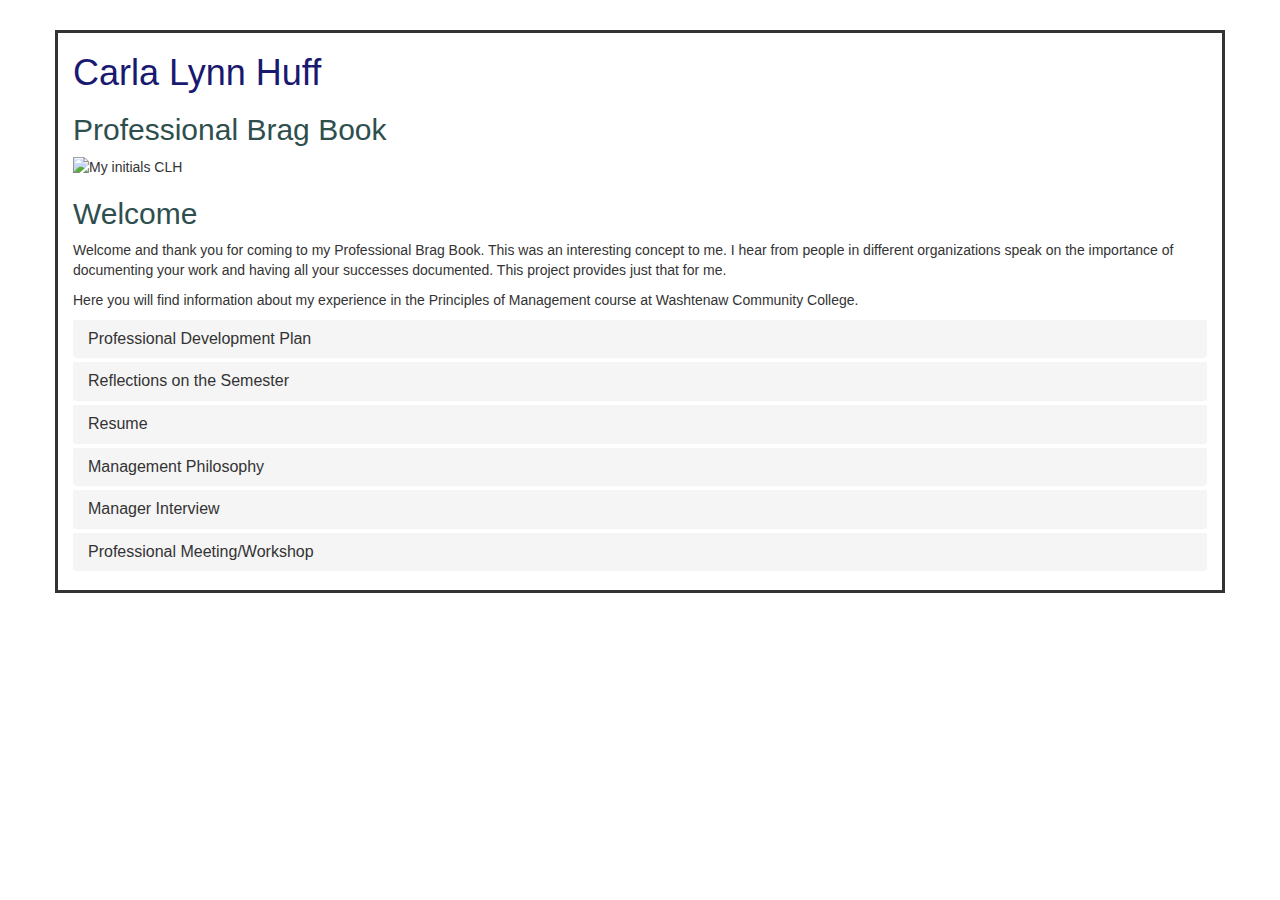
==== index.html @ 37ddea5e "Add files via upload" ====
<!DOCTYPE html>
<html>
<head>
	<title>Professional Brag Book</title>
	 <meta name="viewport" content="width=device-width, initial-scale=1">
 <style>
* {
  box-sizing: border-box;
}

/* Create three equal columns that floats next to each other */
.column {
  float: left;
  width: 50%;
  padding: 10px;
  height: 300px; /* Should be removed. Only for demonstration */
}

/* Clear floats after the columns */
.row:after {
  content: "";
  display: table;
  clear: both;
}

/* Responsive layout - makes the three columns stack on top of each other instead of next to each other */
@media screen and (max-width: 600px) {
  .column {
    width: 100%;
  }
}
</style>
  <link rel="stylesheet" href="https://maxcdn.bootstrapcdn.com/bootstrap/3.4.0/css/bootstrap.min.css">
  <script src="https://ajax.googleapis.com/ajax/libs/jquery/3.3.1/jquery.min.js"></script>
  <script src="https://maxcdn.bootstrapcdn.com/bootstrap/3.4.0/js/bootstrap.min.js"></script>
<link rel="stylesheet" type="text/css" href="./index.css">
</head>
<body>
	
<div class="container">
  <h1>Carla Lynn Huff</h1>
  <h2>Professional Brag Book</h2>

  <div>
  	<img src="/files/initials.png" alt="My initials CLH"></div>
  <h2>Welcome</h2>
  <p>Welcome and thank you for coming to my Professional Brag Book.  This was an interesting concept to me.  I hear from people in different organizations speak on the importance of documenting your work and having all your successes documented.  This project provides just that for me.  </p>
  <p>Here you will find information about my experience in the Principles of Management course at Washtenaw Community College.</p>
  <div class="panel-group" id="accordion">
    <div class="panel panel-default">
      <div class="panel-heading">
        <h4 class="panel-title">
          <a data-toggle="collapse" data-parent="#accordion" href="#collapse1">Professional Development Plan</a>
        </h4>
      </div>
      <div id="collapse1" class="panel-collapse collapse">
        <div class="panel-body">I plan to work on my networking skills and mentoring skills.  I find that I can answer questions of my peers or junior team members but have difficulty in expressing the recommendations well.
For my Brag book I will perform an interview with my manager, attend a networking event and publish it online.
<h3>SWOT Analysis</h3>
<div class="row">
  <div class="column" style="background-color:#aaa;">
    <h4><strong>Internal Strengths</strong></h4>
    <p><ul>
<li>15 years in healthcare technology</li>
<li>Scaled Agile Framework</li>
<li>Project Management</li>
<li>Business Analysis</li>
<li>Requirements Gathering</li>
<li>Organized</li>
<li>Resourceful</li>
<li>Leadership</li>
<li>AI technology</li>
</ul></p>
  </div>
  <div class="column" style="background-color:#bbb;">
    <h4><strong>Internal Weaknesses</strong></h4>
    <p><ul>
<li>Mentoring others</li>
<li>Navigating corporate ladder</li>
<li>Networking</li>

</ul>
</p>
  </div>

 <div class="column" style="background-color:#aaa;">
    <h4><strong>External Opportunities</strong></h4>
    <p><ul>
<li>Hybrid Business Analyst/Project Manager</li>
<li>Scaled Agile Framework</li>
<li>Demand cross multiple industries</li>
</ul></p>
  </div>
  <div class="column" style="background-color:#bbb;">
    <h4><strong>External Threats</strong></h4>
    <p><ul>
<li>Downsizing</li>
<li>Emerging technology</li>
<li>Limited advancement </li>

</ul>
</p>
  </div>
      </div>
    </div>
</div>
</div>
    <div class="panel panel-default">
      <div class="panel-heading">
        <h4 class="panel-title">
          <a data-toggle="collapse" data-parent="#accordion" href="#collapse2">Reflections on the Semester</a>
        </h4>
      </div>
      <div id="collapse2" class="panel-collapse collapse">
        <div class="panel-body">
<p>As I reflect on the semester, the project planning portion of the class helped me learn about management.  In my team, we are usually given a project to work on.  It is rare that we initiate projects for ourselves.  Brainstorming with my team member provided the opportunity to share ideas and come to a consensus on what we could do.  The best part is that it was a real problem for a team member.  Her office had difficulty communicating with a satellite location.  We were able to look at a real-world problem and think about how we would solve it together.</p>
<p>This experience helped me experience the project life cycle.  We identified a problem, prepared a solution and then thought through the steps to execute.  While we did not actually implement the solution, I believe we were well prepared to carry out the project and achieve the goal of a communication platform.  I learned that it is very difficult to plan for everything, but if we think of the key milestones and objectives, the risk is lowered and our opportunity for success grows substantially.  </p>
<p>I plan to use the skills we learned and practiced during our group assignment in my current role.  Throughout the course I have looked for ways to utilize the information given.  I work on large scale projects and understanding management styles and the benefit of each will enable me to be flexible in how I interact with my team members.  Leadership never ends.  This class and experience with working with others will help me grow in my leadership goals. </p>
</div>
      </div>
  </div>
    <div class="panel panel-default">
      <div class="panel-heading">
        <h4 class="panel-title">
          <a data-toggle="collapse" data-parent="#accordion" href="#collapse3">Resume</a>
        </h4>
      </div>
      <div id="collapse3" class="panel-collapse collapse">
        <div class="panel-body"><object width=auto height=auto data="/files/clhuff_resume.pdf"></object></div>
    </div>
</div>
    <div class="panel panel-default">
      <div class="panel-heading">
        <h4 class="panel-title">
          <a data-toggle="collapse" data-parent="#accordion" href="#collapse4">Management Philosophy</a>
        </h4>
      </div>
      <div id="collapse4" class="panel-collapse collapse">
        <div class="panel-body">
<p>I believe that leadership involves a great deal of humility, compassion and vision.  As a manager, I feel that it is critical to encourage a team dynamic.  There can be healthy competition to encourage innovation and productivity if the team is challenged.  As a leader I feel that it is important to allow your team to feel empowered to make decisions, while the leader is looking forward for the next goals.  </p>
<p>In my current role, while I do not have direct reports, I do lead project teams.  I try to encourage my colleagues and find ways to bring out their best.  I look for ways to show that areas of improvement are opportunities.  I look for ways to celebrate successes.  My philosophy is we work as a team, win as a team, fail as a team.  As a leader, the tone and direction of the team, I have a great impact on how we move from a storming group of individuals to a performing team.</p>
</div>
</div>
      </div>
        <div class="panel panel-default">
      <div class="panel-heading">
        <h4 class="panel-title">
          <a data-toggle="collapse" data-parent="#accordion" href="#collapse5">Manager Interview</a>
        </h4>
      </div>
      <div id="collapse5" class="panel-collapse collapse">
        <div class="panel-body">
<h2>Manager name, title, and company name</h2>
<p>David Hopp, Senior Development Manager, IBM Watson Health</p>

<h2>Company and what it does</h2>
<p>IBM Watson Health is a division of IBM Corporation.   Using healthcare data, Watson Health delivers insights to help hospitals, providers, 
insurers, researchers and patients.</p>

<h2>Industry and Competition </h2>
<p>IBM is a technology company that provides advanced solutions in many industries.  Microsoft, Google, Amazon are competitors. </p>

<h2>Innovation in the industry  </h2>
<p>Dave Hopp leads a team of engineers that develop healthcare related products.  IBM is very innovative and is a leader in Cloud Computing, Cognitive Solutions and Artificial Intelligence.  Watson is the flagship tool that supports the machine learning.  His team works with Watson to bring chat experiences to every day users.  IBM sells enterprise solutions, so the costs are differentiated.</p>

<h2>Personal Strengths</h2>
<p>For employees, people who can work independently, make appropriate decisions, recognize what is important and self-start versus things that are not important</p>
<p>For colleagues open and honest, ability to focus on the goals versus blaming in difficult situations. Motivated teams that understand the goal is the most important</p>

<h2>Characteristics and traits when hiring employees or in collaborating with colleagues</h2>
<p>For employees, people who can work independently, make appropriate decisions, recognize what’s important and self-start versus things that are not important</p>
<p>For colleagues open and honest, ability to focus on the goals versus blaming in difficult situations. Motivated teams that understand the goal is the most important</p>
<h2>Most important personal assets</h2>
<p>Experience is most important, think about experiences and reflect on what’s worked and what hasn’t.  Use that to build </p>
<p>Education, not so much how to do the job.  Did not study software engineering.  Started in Petroleum engineering and took opportunity to move into software engineering. Felt that it was important because it taught problem solving.  Identify key points and learn how to decide. Career path</p>
<p>Petroleum engineer out of college.  Found an opportunity within organization to become a software engineer.  Took projects within the petroleum engineering group he would take the lead on software.  Not so much coding but took courses to continue advancing coding skill set.  Wasn’t looking to make a switch directly but kept open for opportunities to pursue the passion.</p>
<p>Reached a point where he had to make the decision to continue in the technical realm and developing more software and large-scale enterprise development or pursue management.  Felt that the management side identify the important considerations for projects and making decisions.  Comfortable in a leadership role due to ability to see the big picture and coordinating teams to move projects forward.  Presented with an opportunity to move in a management role and took advantage.</p>

<h2>Advice on how to be successful</h2>
<p>90% of success is showing up.  Ability to reflect objectively, self-evaluation.   Recognize areas of improvements.  Be able to discern when it’s good enough vs exceptional and understanding the expectations to meet both.  Level of quality to deliver.  </p>

<h2>Self-evaluation</h2>
<p>What did I do well, what could have gone better?</p>

<h2>Next career move</h2>
<p>Continue in a management or consulting role; passion lies in healthcare would continue in the industry along with software development.  Continue to work in a capacity to help solve problems in the healthcare, medical IT world.</p>

</div>
      </div>
  </div>
     <div class="panel panel-default">
      <div class="panel-heading">
        <h4 class="panel-title">
          <a data-toggle="collapse" data-parent="#accordion" href="#collapse6">Professional Meeting/Workshop</a>
        </h4>
      </div>
      <div id="collapse6" class="panel-collapse collapse">
        <div class="panel-body">
<p>I attended a workshop hosted by Sisters Code in Detroit, MI.  Sisters Code is an organization created by Marlin Williams, who is the Chief Program Officer at TechTown Detroit & Assistant Vice President for Economic Development at Wayne State University.  The organization is a meetup group that allows Black women to network while learning how to code with or without a technical background.</p>
<p>I attended a workshop in which we created a tip calculator website.   The instructor is a software engineer with StockX.  She provided us with a starter set of files.  During the session, we walked through the steps to take the files and make the site functional.  We used JavaScript code to execute the calculations.</p>
<p>We also learned how to publish our website using a free hosting site.  We also learned where to go to buy our own domains especially if we wanted to showcase our work in a portfolio setting.</p>
<p>This group is great for me.  While I am not an engineer, I work on a team of engineers.  By attending workshops like these, I can learn the language needed to communicate requirements to the developers.  It also gives me an opportunity to network with other Black women who share an interest in continuing education and technology.  </p>
</div>
      </div>
    </div>
  </div> 
</div>
</div>
</body>
</html>
---- index.css ----
@import url('https://fonts.googleapis.com/css?family=Luckiest+Guy|Raleway');

body {
	background-image: url("initials.png");
	background-color: white;
	margin: 30px;
}

h1 {
	font-family: "LuckiestGuy", Gadget, sans-serif;
	color: MidnightBlue;
}

h2 {
	font-family: Arial, Helvetica, sans-serif;
	color: DarkSlateGray ;
}
h3 {
	font-family: Arial, Helvetica, sans-serif;
}
p {
	font-family: Verdana, Geneva, sans-serif;
}

/* Style the buttons that are used to open and close the accordion panel */
.panel-default{
  background-color: PaleTurquoise;
  color: #444;
  cursor: pointer;
  width: 100%;
  text-align: left;
  border: DarkGray;
  outline: DarkGray;
  transition: 0.4s;
}
.panel-heading:active {
  background-color: Cyan;
}
.panel-heading:hover {
  background-color: Cyan;
}
.container{
	border-style: solid;
}
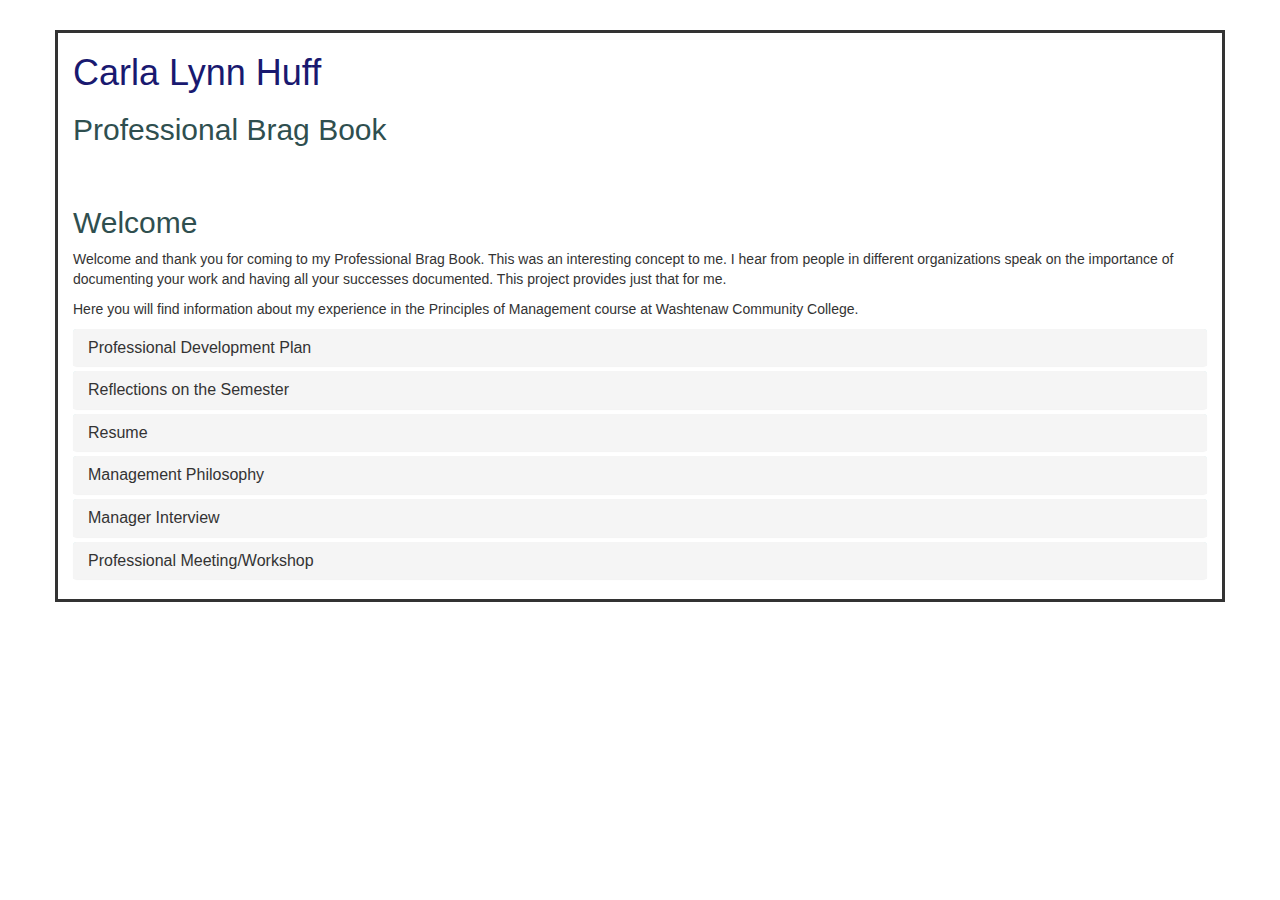
==== commit 5924fed9: "Add files via upload" ====
--- a/index.html
+++ b/index.html
@@ -41,8 +41,9 @@
   <h1>Carla Lynn Huff</h1>
   <h2>Professional Brag Book</h2>
 
-  <div>
-  	<img src="/files/initials.png" alt="My initials CLH"></div>
+ 
+  	<div class="panel-body"><object data="/files/initials.png"></object></div>
+
   <h2>Welcome</h2>
   <p>Welcome and thank you for coming to my Professional Brag Book.  This was an interesting concept to me.  I hear from people in different organizations speak on the importance of documenting your work and having all your successes documented.  This project provides just that for me.  </p>
   <p>Here you will find information about my experience in the Principles of Management course at Washtenaw Community College.</p>
@@ -126,7 +127,7 @@
         </h4>
       </div>
       <div id="collapse3" class="panel-collapse collapse">
-        <div class="panel-body"><object width=auto height=auto data="/files/clhuff_resume.pdf"></object></div>
+        <div class="panel-body"><object width=1100 height=800 data="/files/clhuff_resume.pdf"></object></div>
     </div>
 </div>
     <div class="panel panel-default">
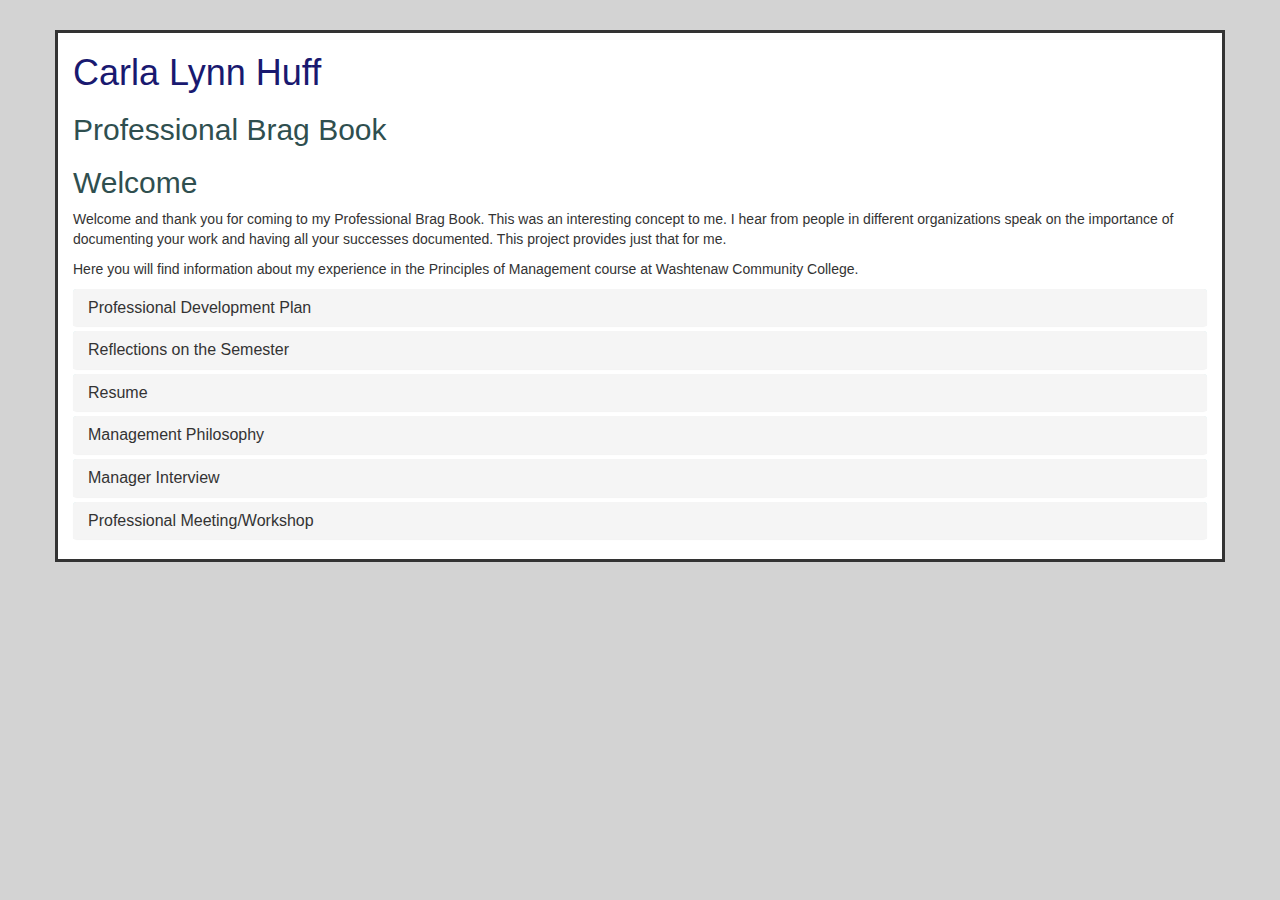
==== commit c89f29b3: "Add files via upload" ====
--- a/index.html
+++ b/index.html
@@ -42,7 +42,7 @@
   <h2>Professional Brag Book</h2>
 
  
-  	<div class="panel-body"><object data="/files/initials.png"></object></div>
+  <object data="/files/initials.png"></object>
 
   <h2>Welcome</h2>
   <p>Welcome and thank you for coming to my Professional Brag Book.  This was an interesting concept to me.  I hear from people in different organizations speak on the importance of documenting your work and having all your successes documented.  This project provides just that for me.  </p>
--- a/index.css
+++ b/index.css
@@ -2,7 +2,7 @@
 
 body {
 	background-image: url("initials.png");
-	background-color: white;
+	background-color: LightGray;
 	margin: 30px;
 }
 
@@ -41,4 +41,5 @@
 }
 .container{
 	border-style: solid;
+	background-color: white;
 }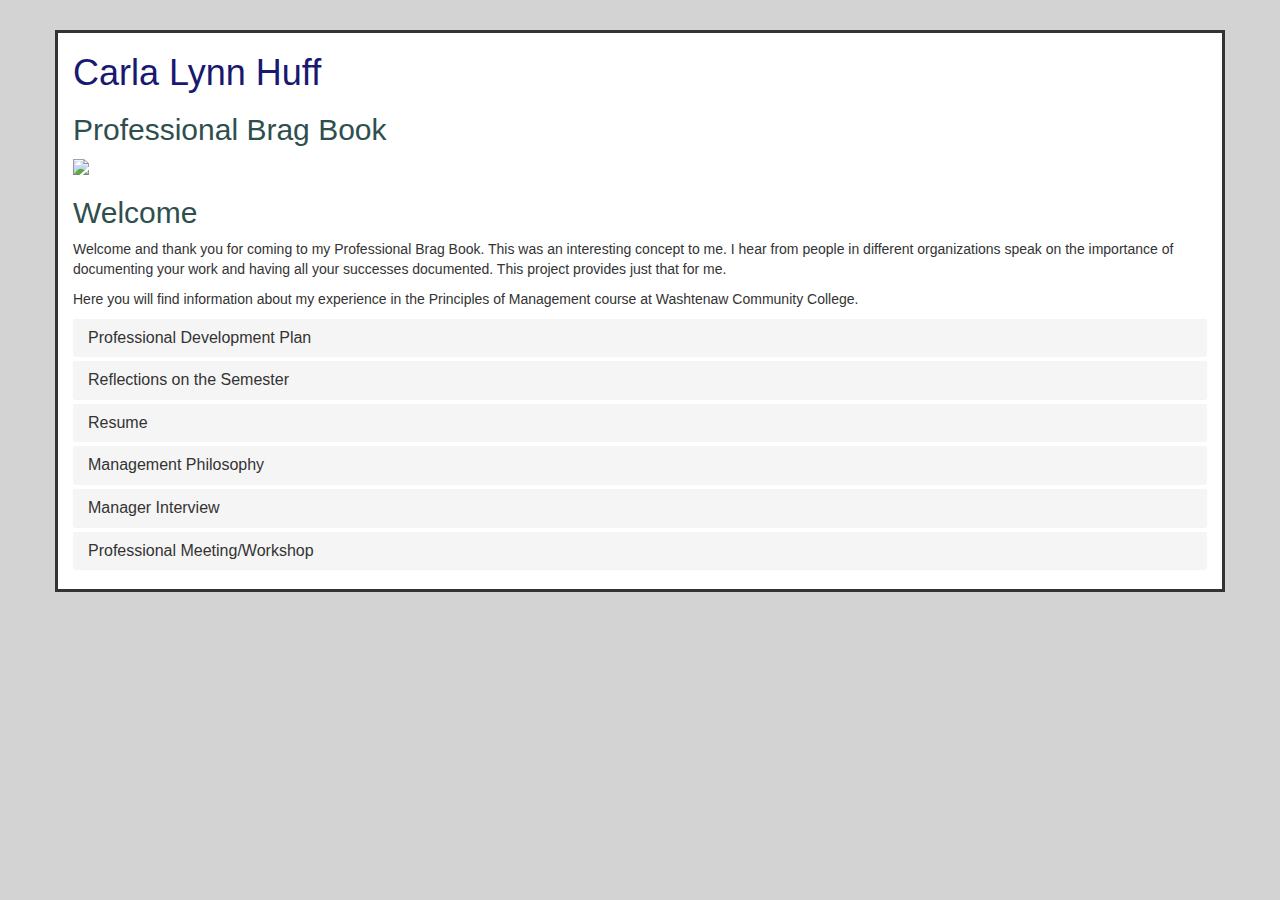
==== commit 59182116: "Add files via upload" ====
--- a/index.html
+++ b/index.html
@@ -42,7 +42,7 @@
   <h2>Professional Brag Book</h2>
 
  
-  <object data="/files/initials.png"></object>
+  <span><img src="initials.png"></span>
 
   <h2>Welcome</h2>
   <p>Welcome and thank you for coming to my Professional Brag Book.  This was an interesting concept to me.  I hear from people in different organizations speak on the importance of documenting your work and having all your successes documented.  This project provides just that for me.  </p>
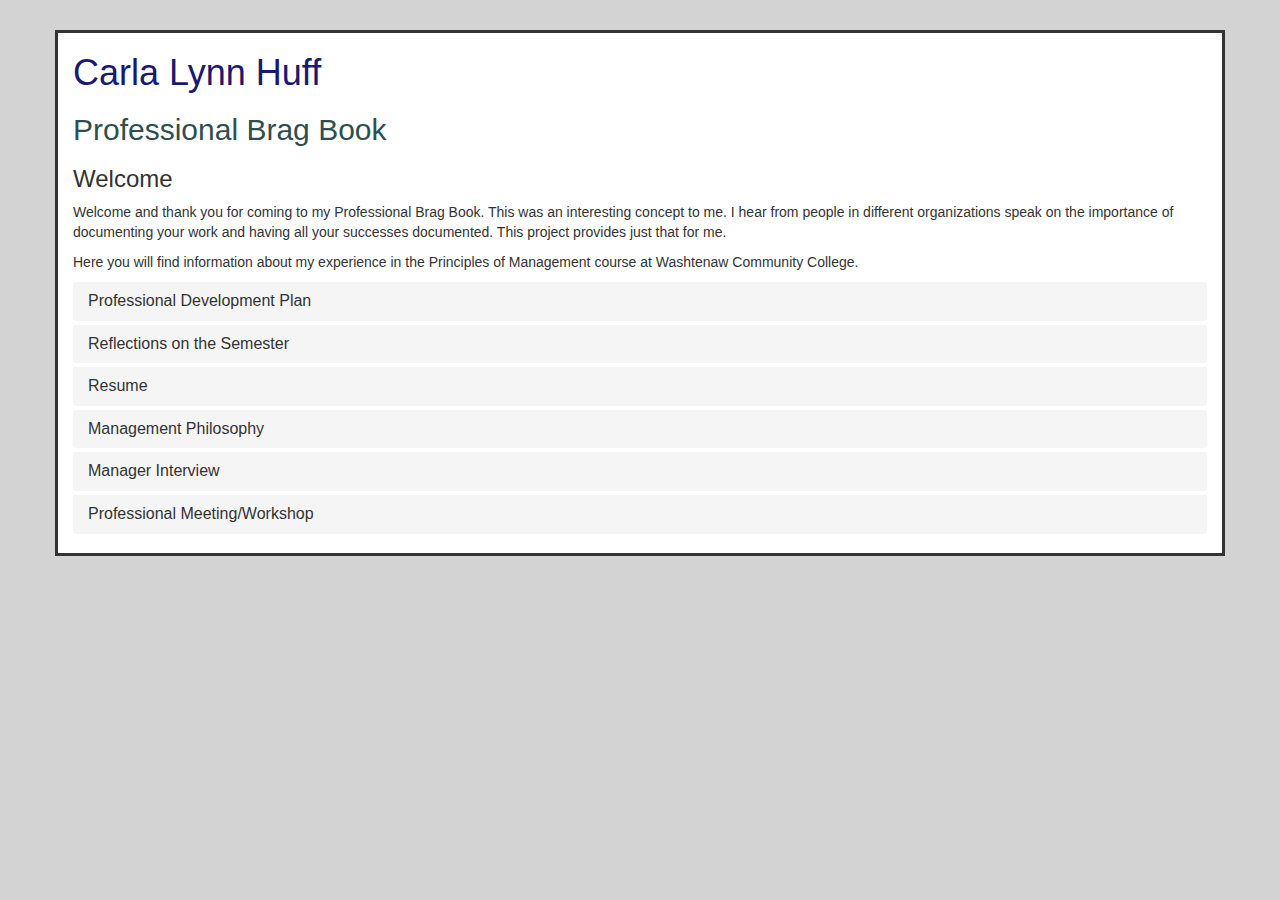
==== commit 102878ad: "Add files via upload" ====
--- a/index.html
+++ b/index.html
@@ -40,11 +40,7 @@
 <div class="container">
   <h1>Carla Lynn Huff</h1>
   <h2>Professional Brag Book</h2>
-
- 
-  <span><img src="initials.png"></span>
-
-  <h2>Welcome</h2>
+  <h3>Welcome</h3>
   <p>Welcome and thank you for coming to my Professional Brag Book.  This was an interesting concept to me.  I hear from people in different organizations speak on the importance of documenting your work and having all your successes documented.  This project provides just that for me.  </p>
   <p>Here you will find information about my experience in the Principles of Management course at Washtenaw Community College.</p>
   <div class="panel-group" id="accordion">
@@ -202,10 +198,13 @@
 <p>We also learned how to publish our website using a free hosting site.  We also learned where to go to buy our own domains especially if we wanted to showcase our work in a portfolio setting.</p>
 <p>This group is great for me.  While I am not an engineer, I work on a team of engineers.  By attending workshops like these, I can learn the language needed to communicate requirements to the developers.  It also gives me an opportunity to network with other Black women who share an interest in continuing education and technology.  </p>
 </div>
-      </div>
+
+      </div>
+
     </div>
-  </div> 
-</div>
+     </div>  
+</div>
+
 </div>
 </body>
 </html>
